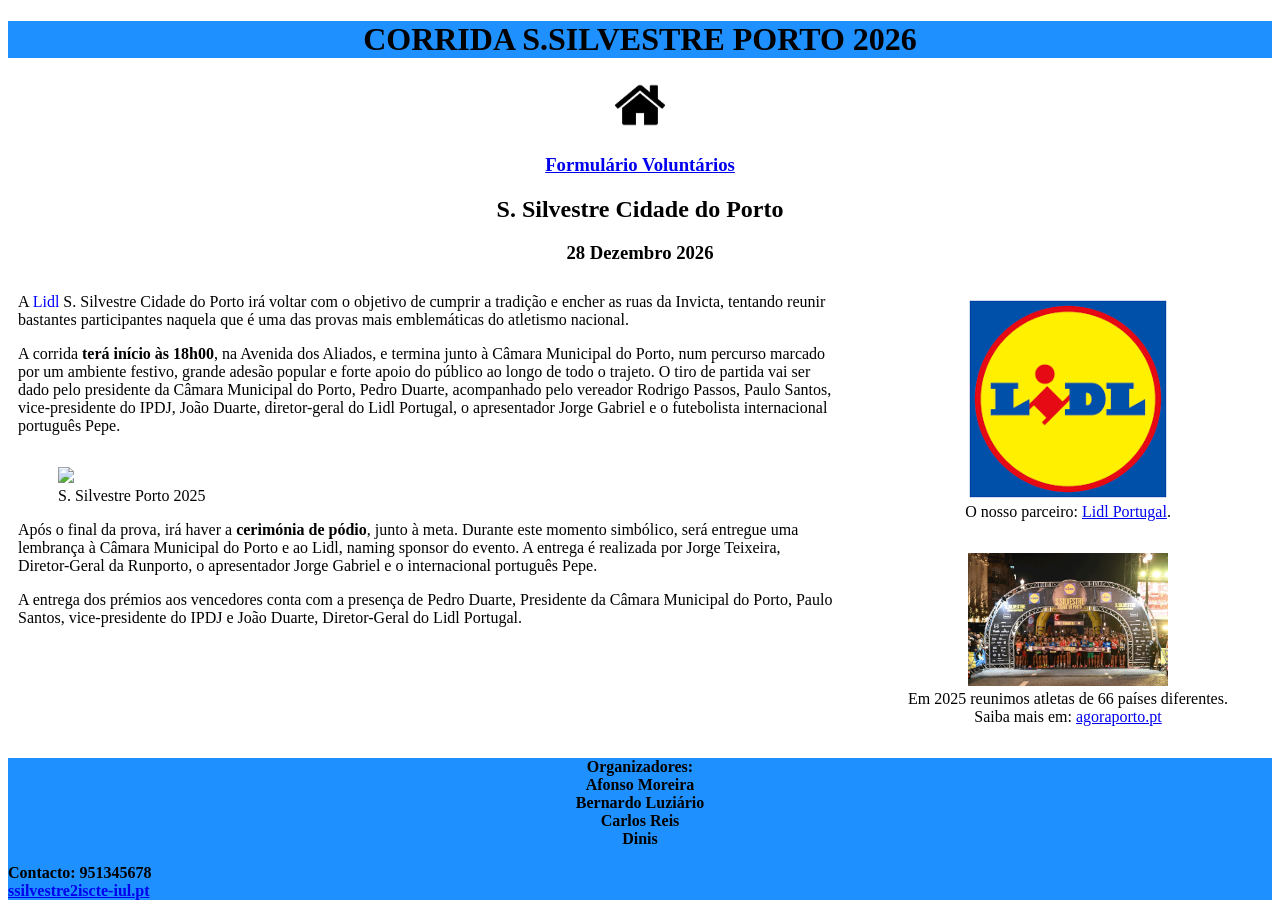
==== ex1/index.html @ 3f0c2b2d "pequenas alteracoes" ====
<!DOCTYPE html>
<html lang="en">

<head>
    <meta charset="UTF-8">
    <title>SSPORTO26</title>
</head>

<body>
    <header>
        <h1 style="text-align:center;background-color:DodgerBlue;"> CORRIDA S.SILVESTRE PORTO 2026 </h1>
    </header>

    <nav>
        <h3 style="text-align:center">
            <a href="./index.html">
                <img src="imagens/casa.png" alt="imagem de uma casa" style="width: 50px">
            </a>
        </h3>
        <h3 style="text-align:center"> <a href="./form_volun.html"> Formulário Voluntários </a> </h3>
    </nav>

    <main>
        <h2 style="text-align: center">S. Silvestre Cidade do Porto</h2>
        <h3 style="text-align: center">28 Dezembro 2026</h3>
        <div style="display: flex; gap: 20px">

            <!-- COLUNA DA ESQUERDA(Flex 2/3 da pagina) -->
            <div style="flex: 2; background-color: white; padding: 10px">
                <section>
                    A <span style="color:blue">Lidl</span> S. Silvestre Cidade do Porto irá voltar com o objetivo de cumprir a tradição e encher as ruas da Invicta, tentando reunir bastantes participantes naquela que é uma das provas mais emblemáticas do atletismo nacional.
                    <p> A corrida <strong>terá início às 18h00</strong>, na Avenida dos Aliados, e termina junto à Câmara Municipal do Porto, num percurso marcado por um ambiente festivo, grande adesão popular e forte apoio do público ao longo de todo o trajeto. O tiro de partida vai ser dado pelo presidente da Câmara Municipal do Porto, Pedro Duarte, acompanhado pelo vereador Rodrigo Passos, Paulo Santos, vice-presidente do IPDJ, João Duarte, diretor-geral do Lidl Portugal, o apresentador Jorge Gabriel e o futebolista internacional português Pepe. </p>
                </section>
                <article>
                    <figure style="display: inline-block">
                        <img src="imagens/malta_correr.png" height=270px>
                        <figcaption>S. Silvestre Porto 2025</figcaption>
                    </figure>
                </article>
                <section>
                    Após o final da prova, irá haver a <strong>cerimónia de pódio</strong>, junto à meta. Durante este momento simbólico, será entregue uma lembrança à Câmara Municipal do Porto e ao Lidl, naming sponsor do evento. A entrega é realizada por Jorge Teixeira, Diretor-Geral da Runporto, o apresentador Jorge Gabriel e o internacional português Pepe.
                    <p> A entrega dos prémios aos vencedores conta com a presença de Pedro Duarte, Presidente da Câmara Municipal do Porto, Paulo Santos, vice-presidente do IPDJ e João Duarte, Diretor-Geral do Lidl Portugal. </p>
                </section>
            </div>

            <!-- COLUNA DA DIREITA(Flex 1/3 da pagina) -->
            <div style="flex: 1; text-align: center">
                <aside>
                    <figure style="display: inline-block">
                        <img src="imagens/lidl.png"
                             title="Publicidade" style="width: 200px;">
                        <figcaption>O nosso parceiro: <a href="https://www.lidl.pt/">Lidl Portugal</a>.</figcaption>
                    </figure>
                </aside>
                <aside>
                    <figure style="display: inline-block">
                        <img src="imagens/malta_parada.png"
                             title="Notícia" style="width: 200px;">
                        <figcaption> Em 2025 reunimos atletas de 66 países diferentes. Saiba mais em: <a href="https://www.agoraporto.pt/noticias/sao-silvestre-do-porto-reune-atletas-de-66-paises-metade-deles-com-menos-de-35-anos">agoraporto.pt</a> </figcaption>
                    </figure>
                </aside>
            </div>
        </div>
    </main>

   <footer style="background-color: DodgerBlue">
    <p style="text-align: center">

        <STRONG>
        Organizadores:<br>
            Afonso Moreira<br>
            Bernardo Luziário<br>
            Carlos Reis<br>
            Dinis

        </STRONG>
    </p>
    <p>
        <strong>
            Contacto: 951345678<br>
               <a href="mailto:ssilvestre@iscte-iul.pt">ssilvestre2iscte-iul.pt </a>
        </strong>

    </p>


</footer>


</body>

</html>
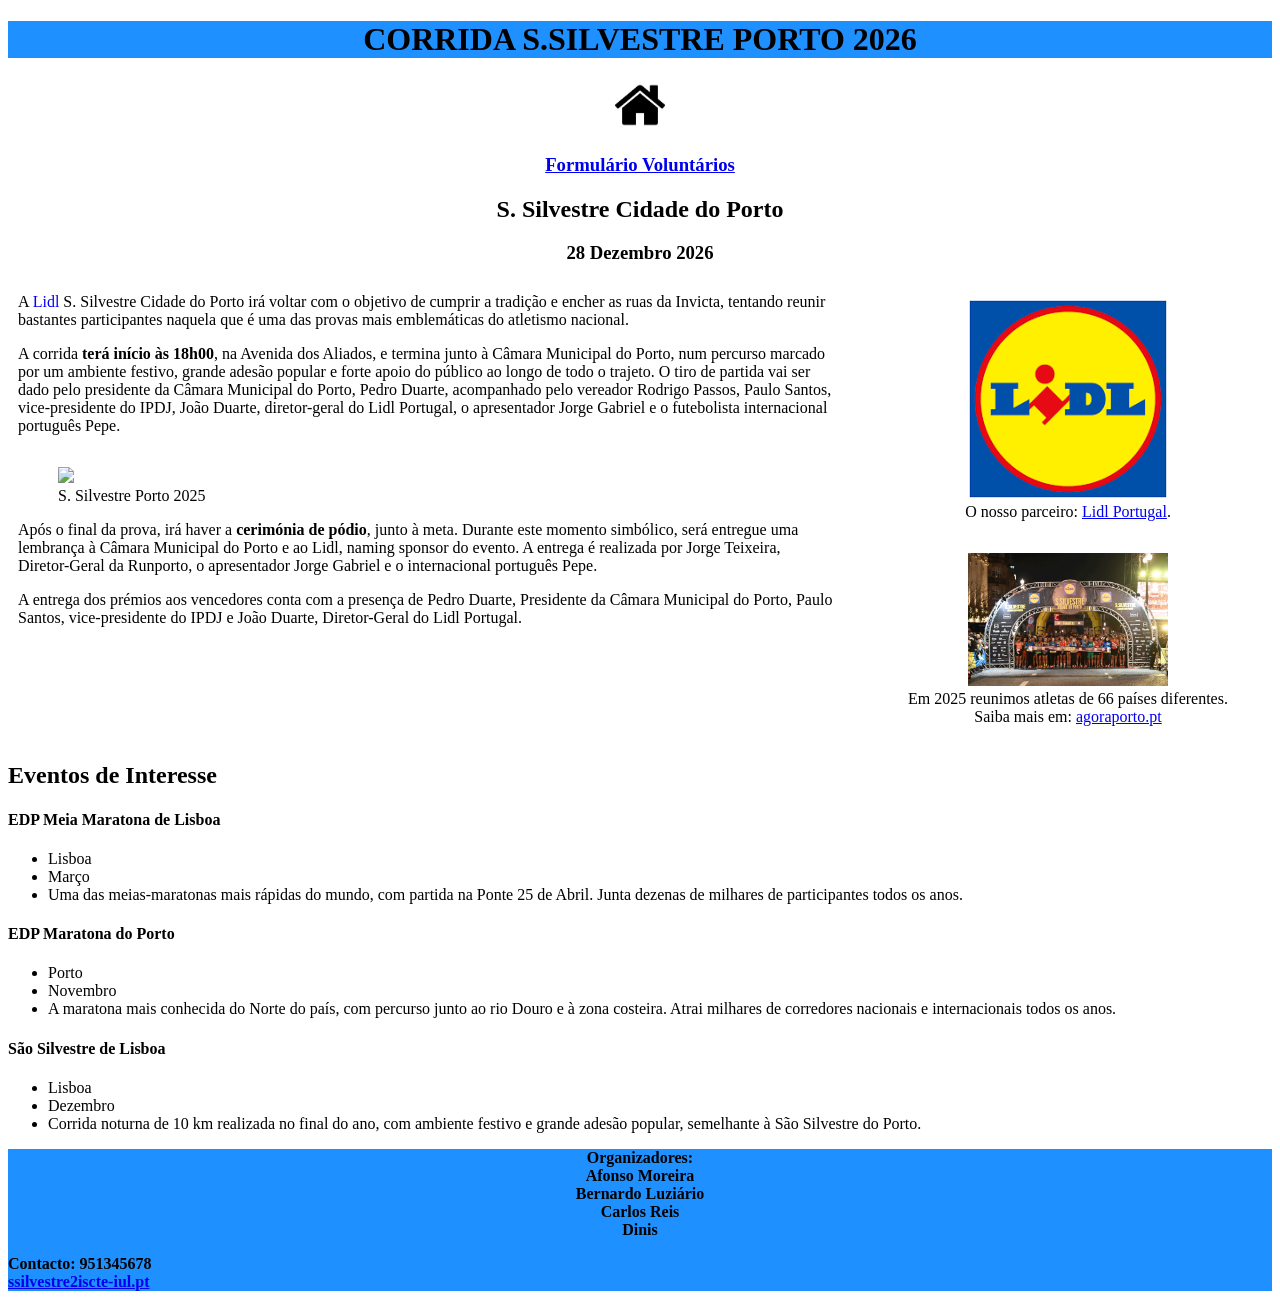
==== commit 877c866e: "adicionado eventos de interesse" ====
--- a/ex1/index.html
+++ b/ex1/index.html
@@ -63,6 +63,48 @@
         </div>
     </main>
 
+    <section>
+        <h2>Eventos de Interesse</h2>
+        <h4> EDP Meia Maratona de Lisboa</h4>
+        <ul>
+            <li>
+                Lisboa
+            </li>
+            <li>
+                Março
+            </li>
+            <li>
+                Uma das meias-maratonas mais rápidas do mundo, com partida na Ponte 25 de Abril. Junta dezenas de milhares de participantes todos os anos.
+            </li>
+        </ul>
+        <h4>EDP Maratona do Porto</h4>
+        <ul>
+            <li>
+                Porto
+            </li>
+            <li>
+                Novembro
+            </li>
+            <li>
+                A maratona mais conhecida do Norte do país, com percurso junto ao rio Douro e à zona costeira. Atrai milhares de corredores nacionais e internacionais todos os anos.
+            </li>
+        </ul>
+        <h4>São Silvestre de Lisboa</h4>
+        <ul>
+            <li>
+                Lisboa
+            </li>
+            <li>
+                Dezembro
+            </li>
+            <li>
+                Corrida noturna de 10 km realizada no final do ano, com ambiente festivo e grande adesão popular, semelhante à São Silvestre do Porto.
+            </li>
+        </ul>
+
+
+    </section>
+
    <footer style="background-color: DodgerBlue">
     <p style="text-align: center">
 
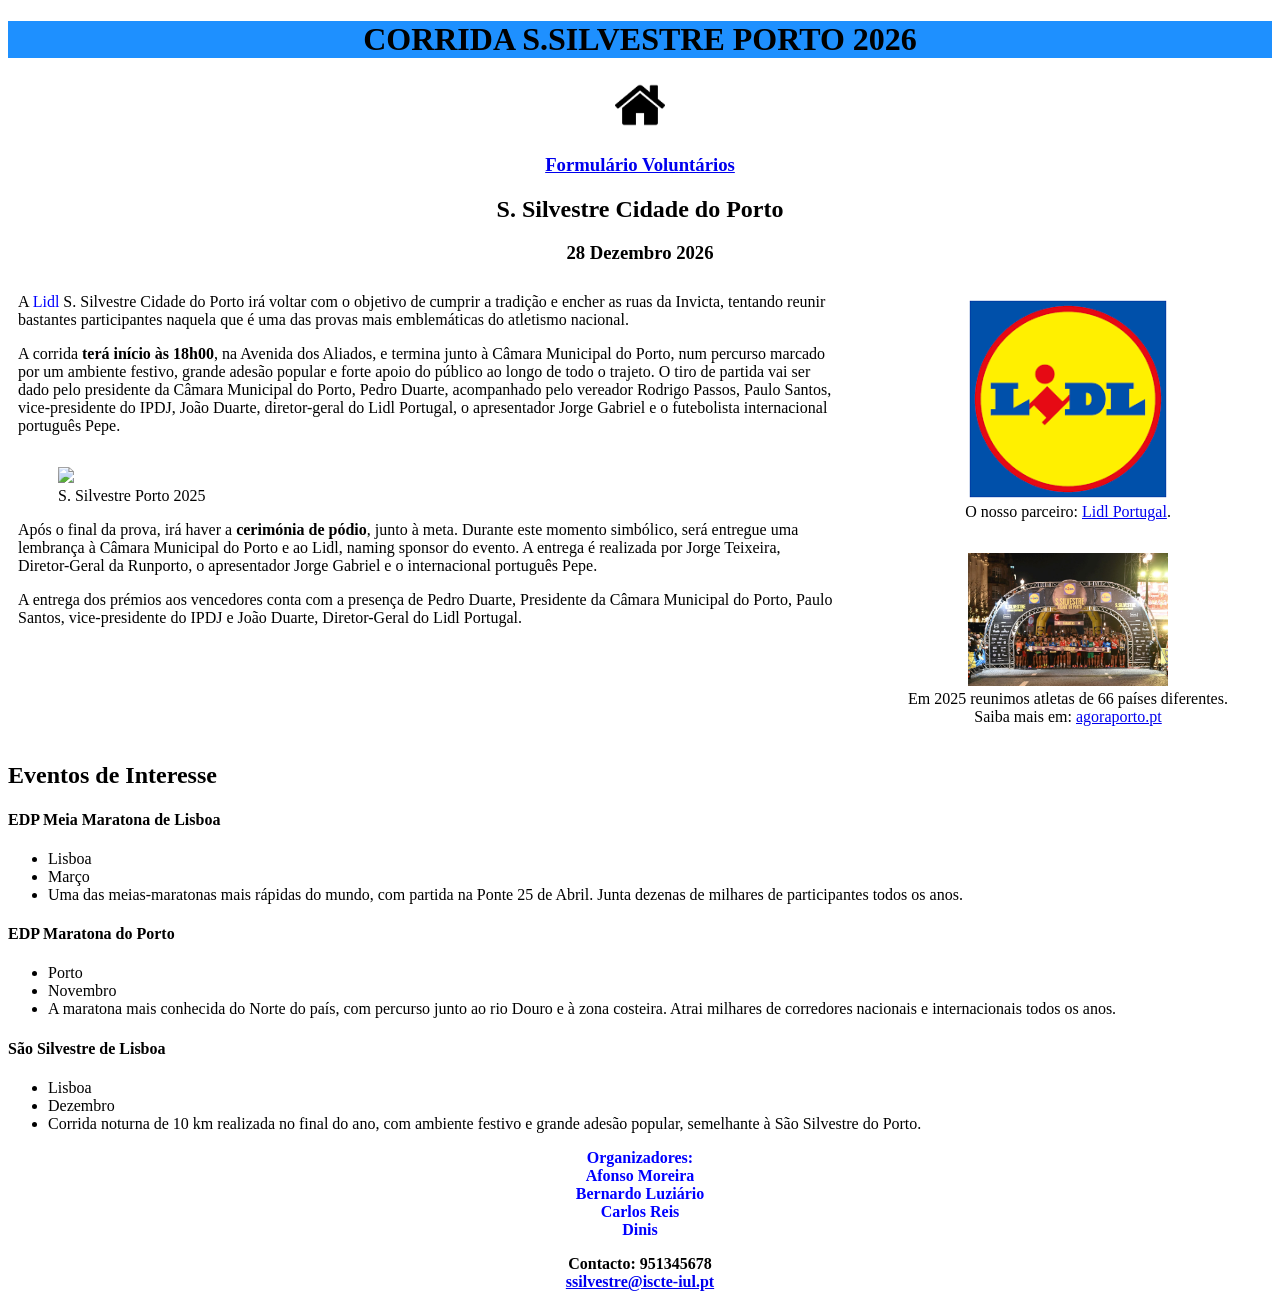
==== commit 15d6a69e: "alterado footer" ====
--- a/ex1/index.html
+++ b/ex1/index.html
@@ -105,9 +105,9 @@
 
     </section>
 
-   <footer style="background-color: DodgerBlue">
+   <footer>
     <p style="text-align: center">
-
+    <span style="color:blue">
         <STRONG>
         Organizadores:<br>
             Afonso Moreira<br>
@@ -116,11 +116,14 @@
             Dinis
 
         </STRONG>
+    </span>
+
     </p>
-    <p>
+
+    <p style="text-align: center">
         <strong>
             Contacto: 951345678<br>
-               <a href="mailto:ssilvestre@iscte-iul.pt">ssilvestre2iscte-iul.pt </a>
+               <a href="mailto:ssilvestre@iscte-iul.pt">ssilvestre@iscte-iul.pt </a>
         </strong>
 
     </p>
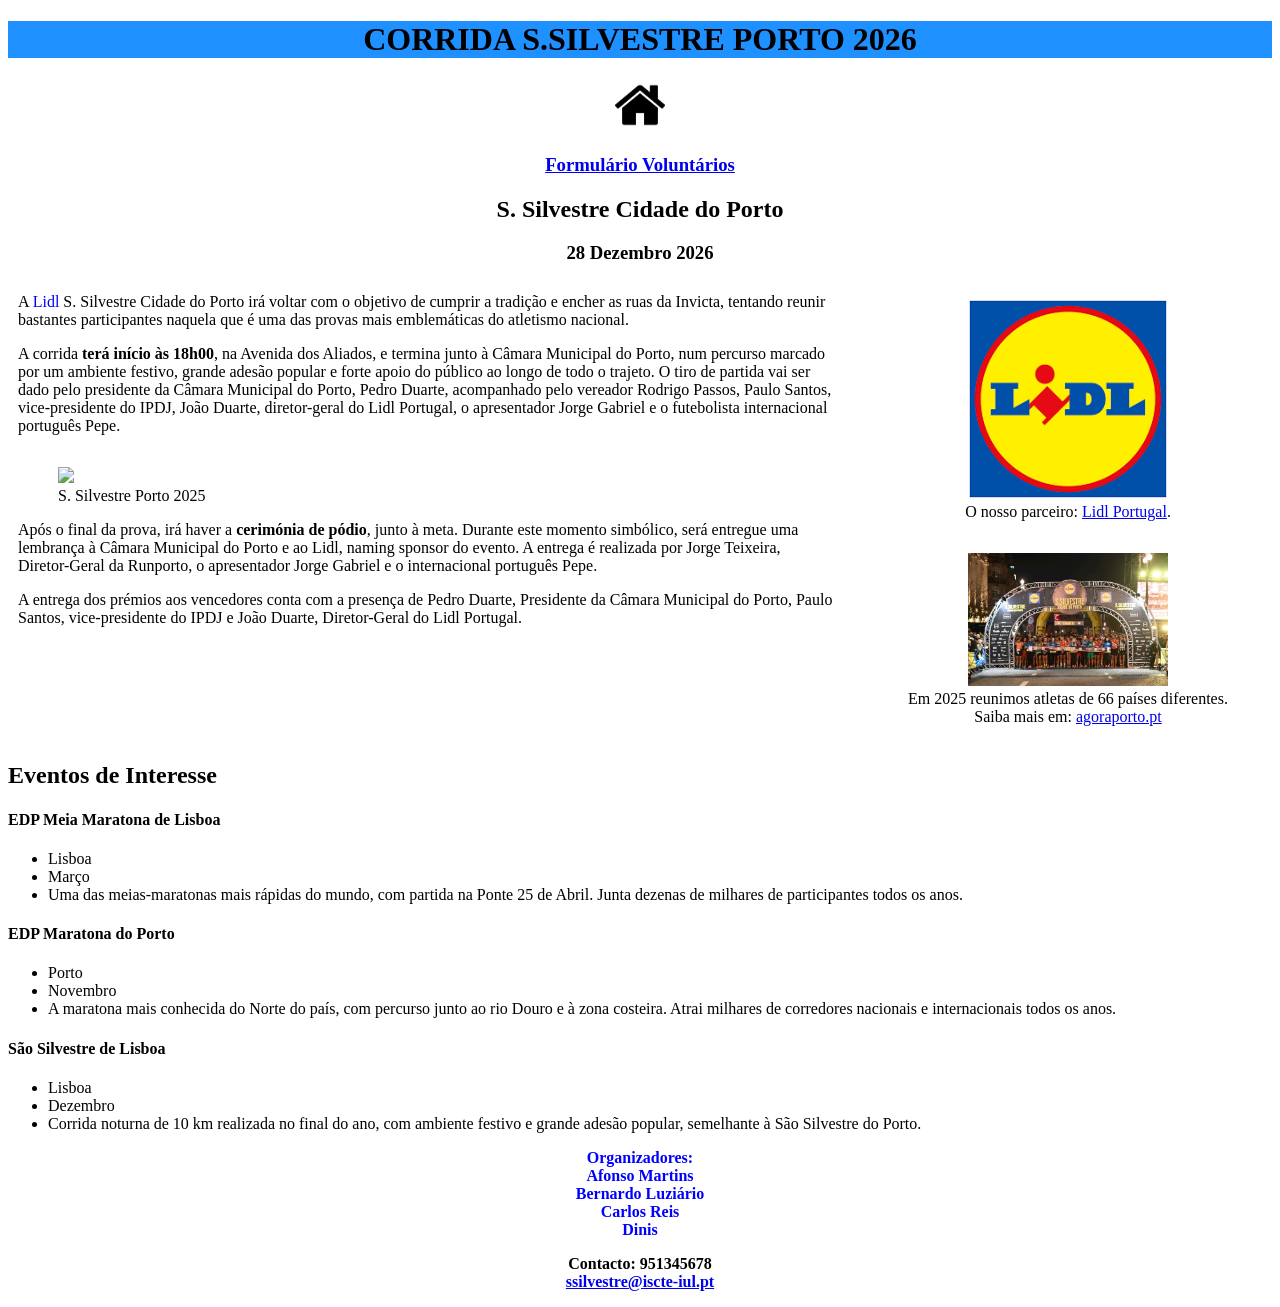
==== commit ac879c01: "alterado footer corrigido" ====
--- a/ex1/index.html
+++ b/ex1/index.html
@@ -105,12 +105,14 @@
 
     </section>
 
+
+
    <footer>
     <p style="text-align: center">
     <span style="color:blue">
         <STRONG>
         Organizadores:<br>
-            Afonso Moreira<br>
+            Afonso Martins<br>
             Bernardo Luziário<br>
             Carlos Reis<br>
             Dinis
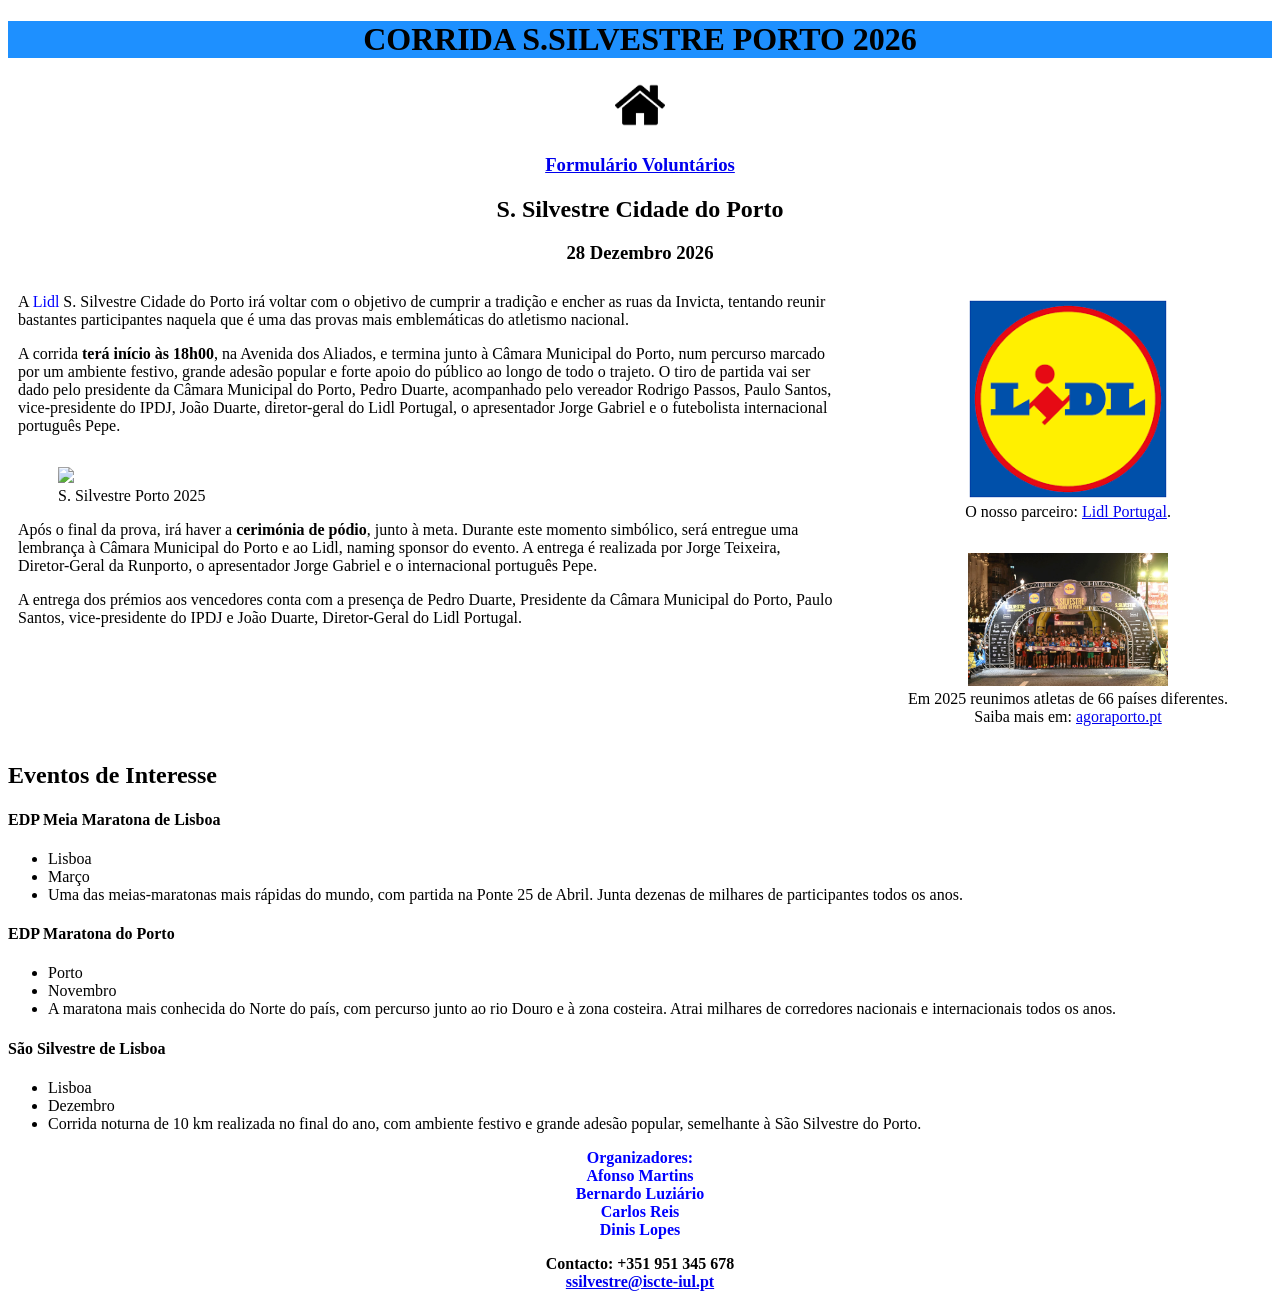
==== commit 41a58924: "Dinis" ====
--- a/ex1/index.html
+++ b/ex1/index.html
@@ -115,7 +115,7 @@
             Afonso Martins<br>
             Bernardo Luziário<br>
             Carlos Reis<br>
-            Dinis
+            Dinis Lopes
 
         </STRONG>
     </span>
@@ -124,7 +124,7 @@
 
     <p style="text-align: center">
         <strong>
-            Contacto: 951345678<br>
+            Contacto: +351 951 345 678<br>
                <a href="mailto:ssilvestre@iscte-iul.pt">ssilvestre@iscte-iul.pt </a>
         </strong>
 
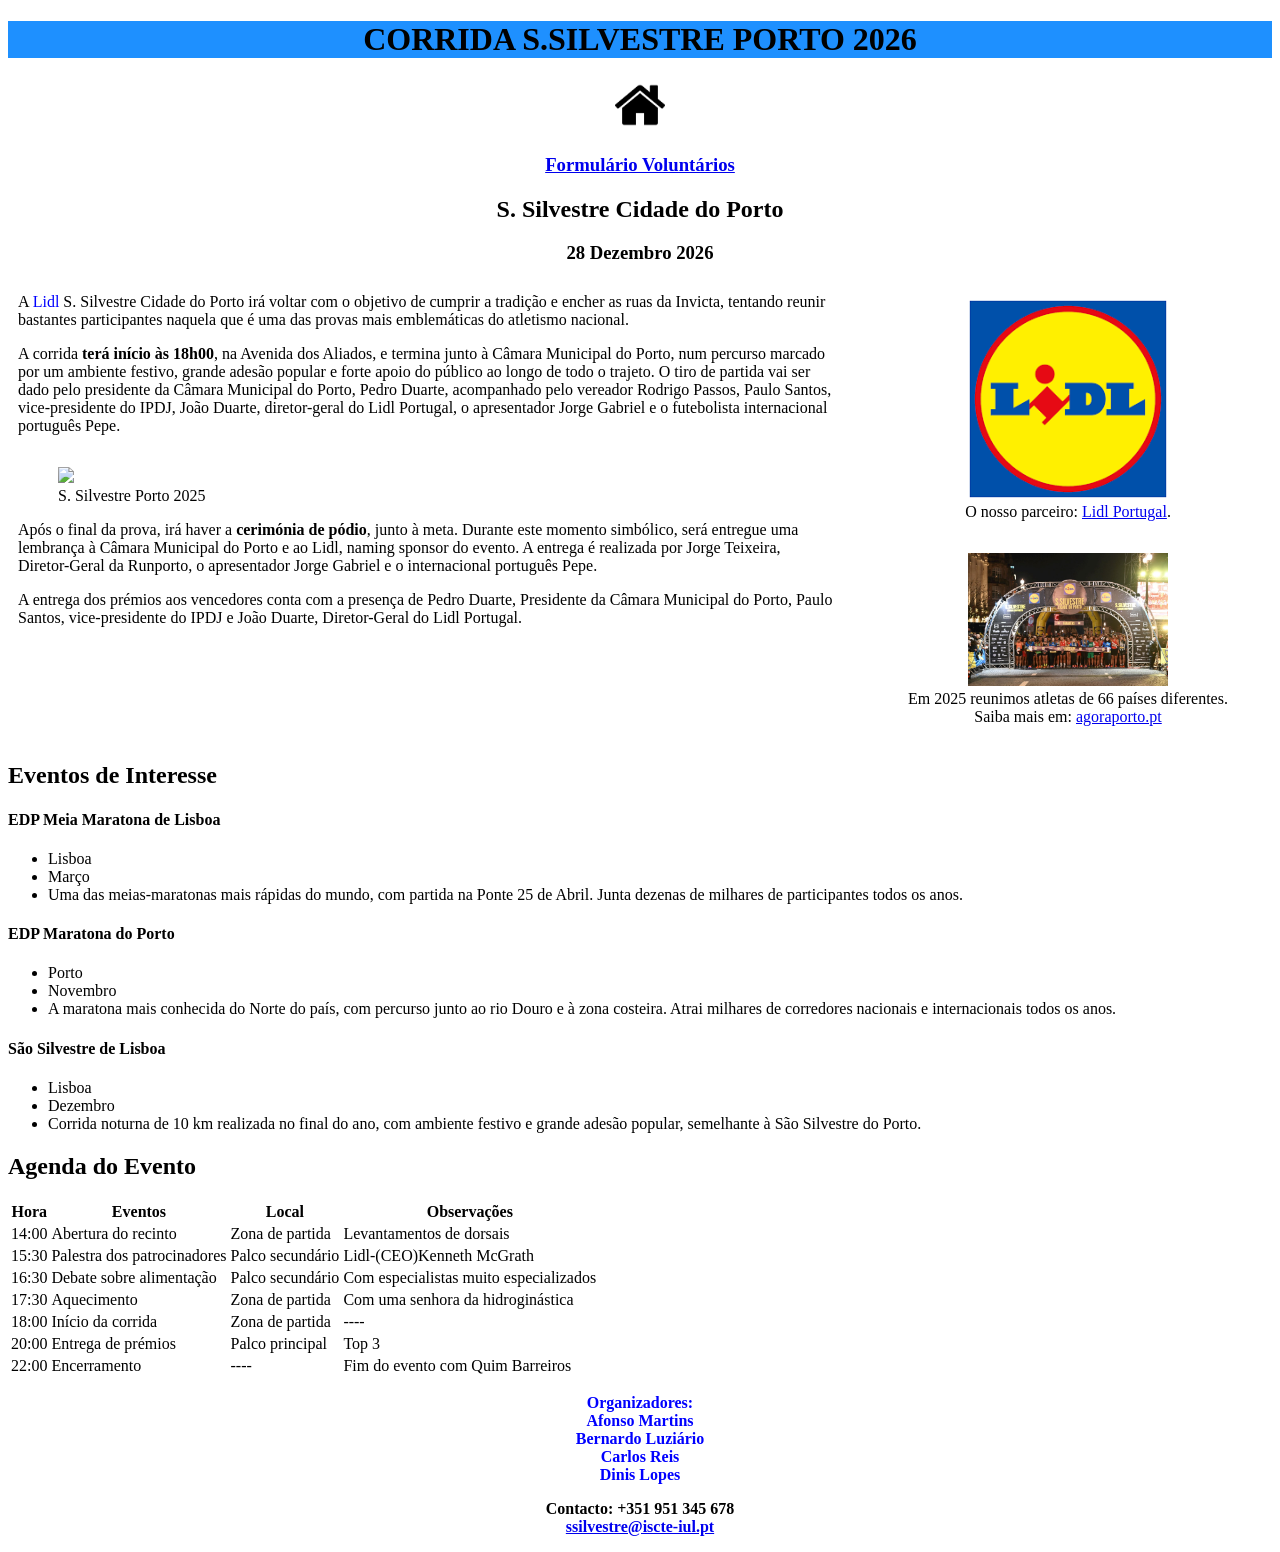
==== commit 60e94b58: "Versao com tabela e 1 do segundo ponto" ====
--- a/ex1/index.html
+++ b/ex1/index.html
@@ -67,57 +67,92 @@
         <h2>Eventos de Interesse</h2>
         <h4> EDP Meia Maratona de Lisboa</h4>
         <ul>
-            <li>
-                Lisboa
-            </li>
-            <li>
-                Março
-            </li>
-            <li>
-                Uma das meias-maratonas mais rápidas do mundo, com partida na Ponte 25 de Abril. Junta dezenas de milhares de participantes todos os anos.
-            </li>
+            <li>Lisboa</li>
+            <li>Março</li>
+            <li>Uma das meias-maratonas mais rápidas do mundo, com partida na Ponte 25 de Abril. Junta dezenas de milhares de participantes todos os anos.</li>
         </ul>
         <h4>EDP Maratona do Porto</h4>
         <ul>
-            <li>
-                Porto
-            </li>
-            <li>
-                Novembro
-            </li>
-            <li>
-                A maratona mais conhecida do Norte do país, com percurso junto ao rio Douro e à zona costeira. Atrai milhares de corredores nacionais e internacionais todos os anos.
-            </li>
+            <li>Porto</li>
+            <li>Novembro</li>
+            <li>A maratona mais conhecida do Norte do país, com percurso junto ao rio Douro e à zona costeira. Atrai milhares de corredores nacionais e internacionais todos os anos.</li>
         </ul>
         <h4>São Silvestre de Lisboa</h4>
         <ul>
-            <li>
-                Lisboa
-            </li>
-            <li>
-                Dezembro
-            </li>
-            <li>
-                Corrida noturna de 10 km realizada no final do ano, com ambiente festivo e grande adesão popular, semelhante à São Silvestre do Porto.
-            </li>
+            <li>Lisboa</li>
+            <li>Dezembro</li>
+            <li>Corrida noturna de 10 km realizada no final do ano, com ambiente festivo e grande adesão popular, semelhante à São Silvestre do Porto.</li>
         </ul>
-
 
     </section>
 
+    <section>
+        <h2>Agenda do Evento</h2>
 
+        <table><thead>
+            <tr>
+              <th>Hora</th>
+              <th>Eventos</th>
+              <th>Local</th>
+          <th>Observações</th>
+        </tr></thead>
+        <tbody>
+         <tr>
+             <td>14:00</td>
+             <td>Abertura do recinto</td>
+             <td>Zona de partida</td>
+             <td>Levantamentos de dorsais</td>
+         </tr>
+         <tr>
+             <td>15:30</td>
+             <td>Palestra dos patrocinadores</td>
+             <td>Palco secundário</td>
+             <td>Lidl-(CEO)Kenneth McGrath</td>
+         </tr>
+         <tr>
+             <td>16:30</td>
+             <td>Debate sobre alimentação</td>
+             <td>Palco secundário</td>
+             <td>Com especialistas muito especializados</td>
+         </tr>
+         <tr>
+             <td>17:30</td>
+             <td>Aquecimento</td>
+             <td>Zona de partida</td>
+             <td>Com uma senhora da hidroginástica</td>
+         </tr>
+         <tr>
+             <td>18:00</td>
+             <td>Início da corrida</td>
+             <td>Zona de partida</td>
+             <td>----</td>
+         </tr>
+         <tr>
+             <td>20:00</td>
+             <td>Entrega de prémios</td>
+             <td>Palco principal</td>
+             <td>Top 3</td>
+         </tr>
+         <tr>
+             <td>22:00</td>
+             <td>Encerramento</td>
+             <td>----</td>
+             <td>Fim do evento com Quim Barreiros</td>
+         </tr>
+        </tbody></table>
+    </section>
 
-   <footer>
+    <footer>
     <p style="text-align: center">
     <span style="color:blue">
-        <STRONG>
+        <strong>
         Organizadores:<br>
             Afonso Martins<br>
             Bernardo Luziário<br>
             Carlos Reis<br>
             Dinis Lopes
 
-        </STRONG>
+        </strong>
     </span>
 
     </p>
